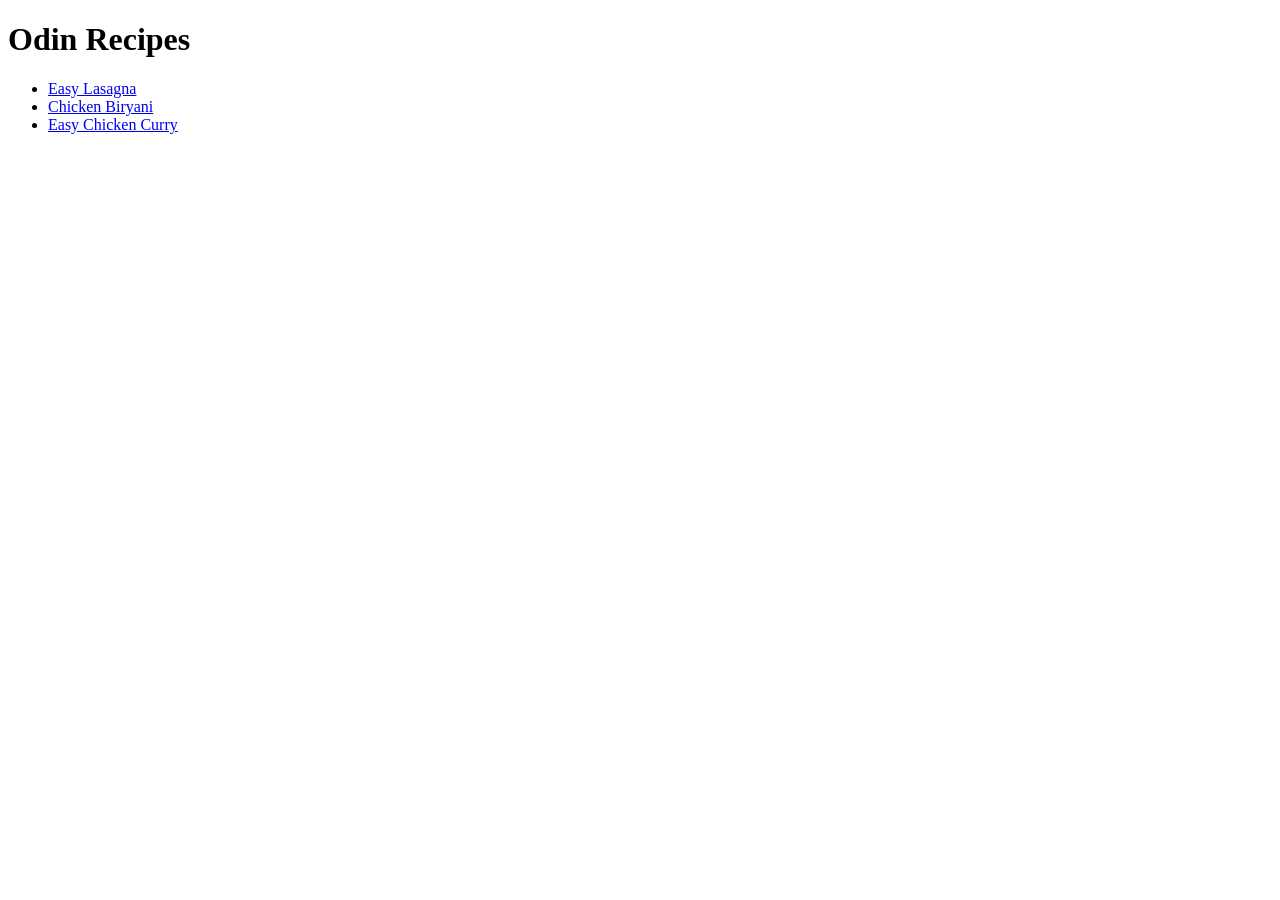
==== index.html @ ba4220c9 "Created homepage + recipes" ====
<!DOCTYPE html>
<html lang="en">
<head>
  <meta charset="UTF-8">
  <meta name="viewport" content="width=device-width, initial-scale=1.0">
  <title>Home</title>
</head>
<body>
  <h1>Odin Recipes</h1>
  <ul>
    <li><a href="recipes/easy-lasagna.html">Easy Lasagna</a></li>
    <li><a href="recipes/chicken-biryani.html">Chicken Biryani</a></li>
    <li><a href="recipes/easy-chicken-curry.html">Easy Chicken Curry</a></li>
  </ul>
</body>
</html>
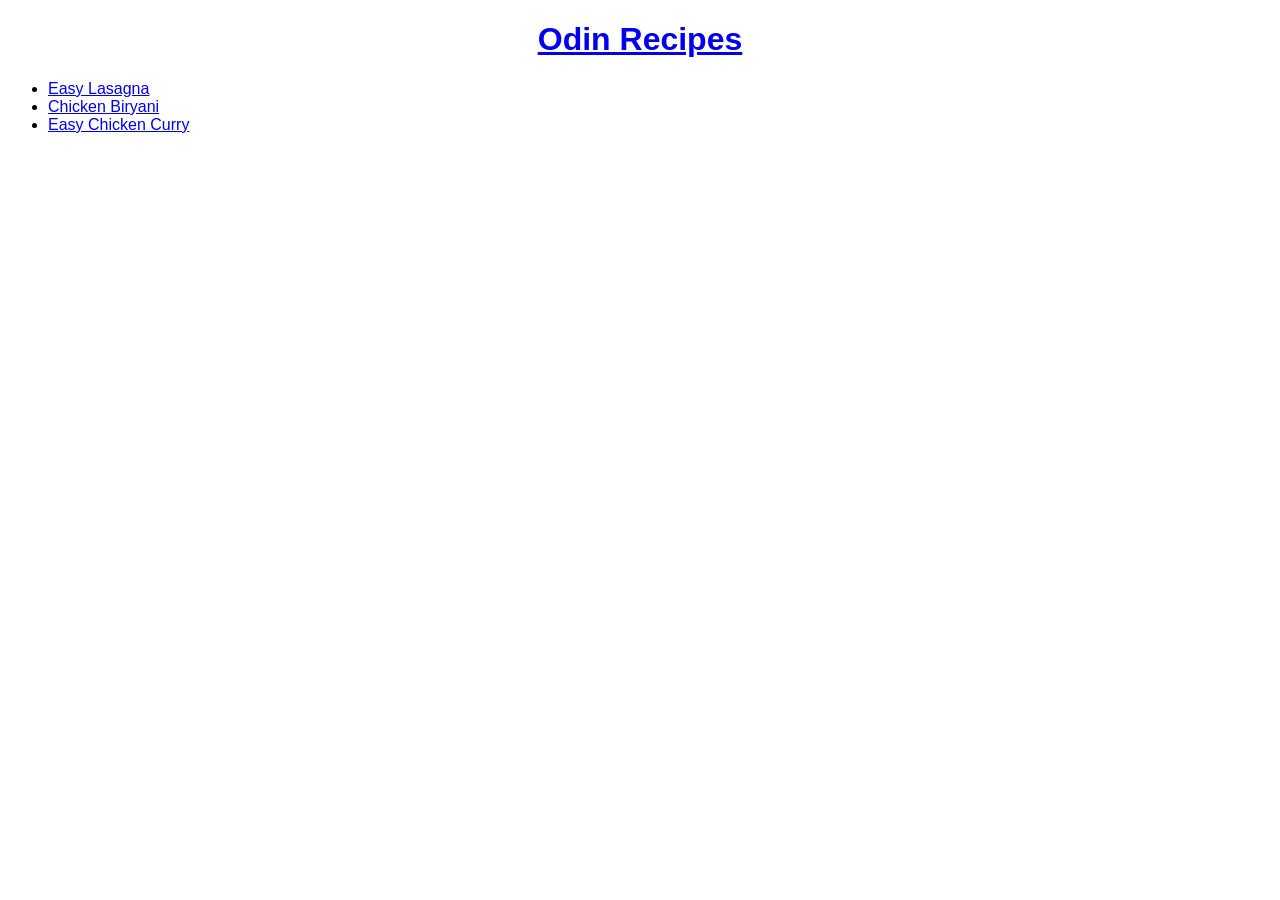
==== commit 9fc238e9: "Add stylesheet and modify homepage - style.css: Add font family and center heading - index.html: Lin" ====
--- a/index.html
+++ b/index.html
@@ -3,10 +3,11 @@
 <head>
   <meta charset="UTF-8">
   <meta name="viewport" content="width=device-width, initial-scale=1.0">
+  <link rel="stylesheet" href="style.css">
   <title>Home</title>
 </head>
 <body>
-  <h1>Odin Recipes</h1>
+  <h1><a href="index.html">Odin Recipes</a></h1>
   <ul>
     <li><a href="recipes/easy-lasagna.html">Easy Lasagna</a></li>
     <li><a href="recipes/chicken-biryani.html">Chicken Biryani</a></li>
--- a/style.css
+++ b/style.css
@@ -0,0 +1,7 @@
+* {
+  font-family: Arial, Helvetica, sans-serif;
+}
+
+h1 {
+  text-align: center;
+}
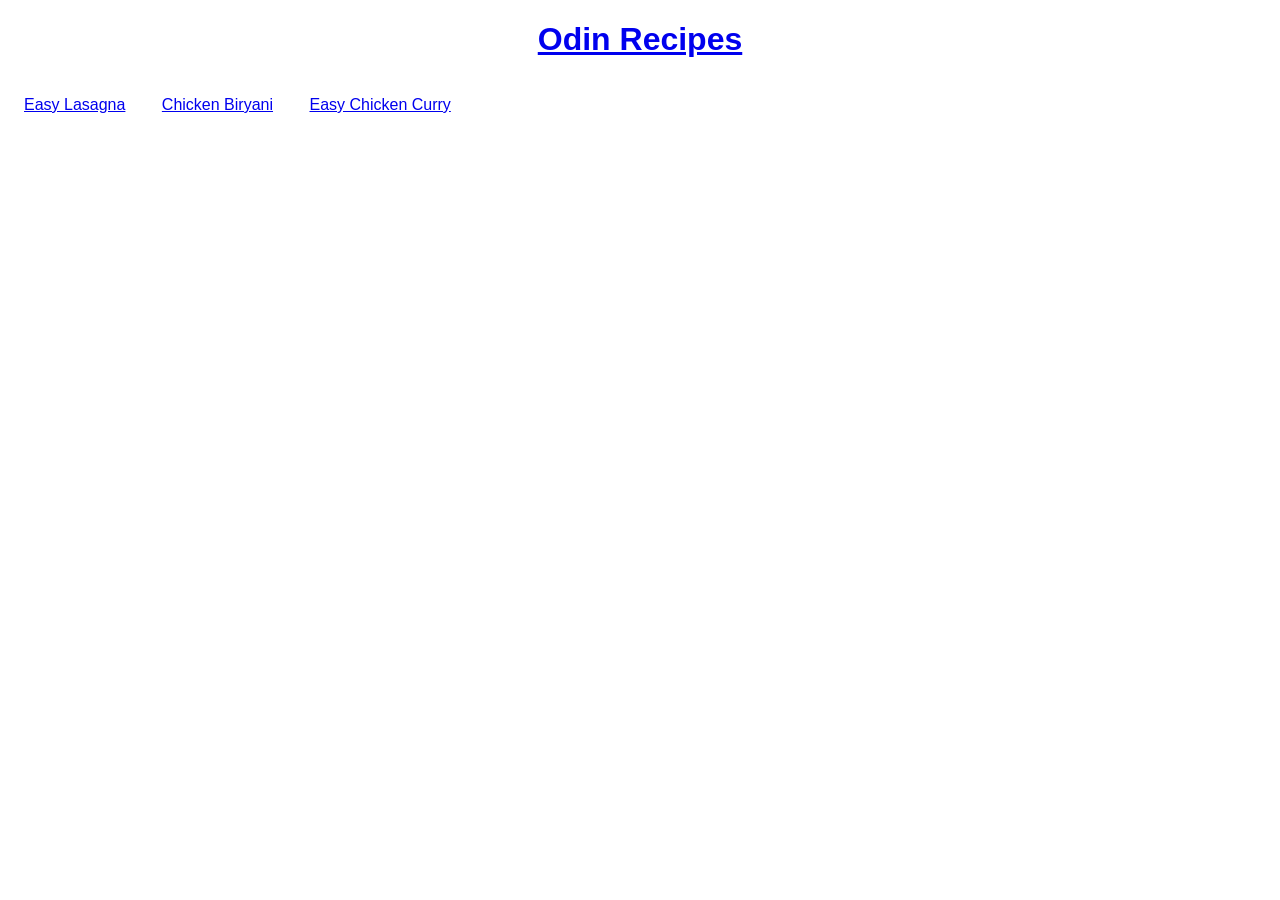
==== commit fbed028e: "Modify the style of recipes and add a class - index.html: Add a class to the unordered list for simp" ====
--- a/index.html
+++ b/index.html
@@ -8,7 +8,7 @@
 </head>
 <body>
   <h1><a href="index.html">Odin Recipes</a></h1>
-  <ul>
+  <ul class="recipes">
     <li><a href="recipes/easy-lasagna.html">Easy Lasagna</a></li>
     <li><a href="recipes/chicken-biryani.html">Chicken Biryani</a></li>
     <li><a href="recipes/easy-chicken-curry.html">Easy Chicken Curry</a></li>
--- a/style.css
+++ b/style.css
@@ -1,7 +1,20 @@
 * {
   font-family: Arial, Helvetica, sans-serif;
+  box-sizing: border-box;
 }
 
 h1 {
   text-align: center;
+}
+
+.recipes {
+  padding: 0;
+}
+
+.recipes * {
+  list-style: none;
+  padding: 8px;
+  display: inline-block;
+  width: auto;
+  margin: auto;
 }
